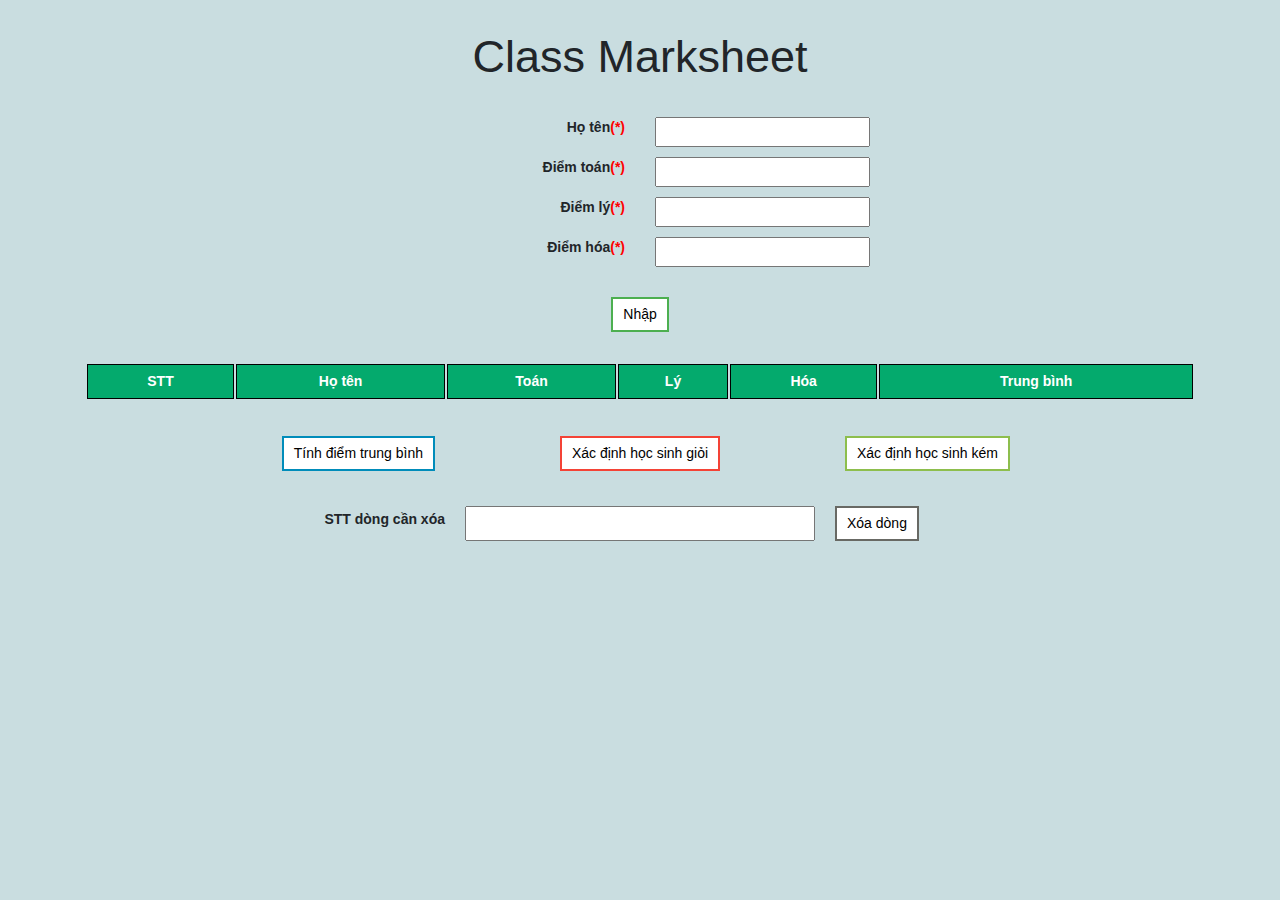
==== ClassMarksheet/index.html @ f197df77 "Add files via upload" ====
<!DOCTYPE html>
<html lang="en">
<head>
    <meta charset="UTF-8">
    <meta http-equiv="X-UA-Compatible" content="IE=edge">
    <meta name="viewport" content="width=device-width, initial-scale=1.0">
    <title>ClassMarksheet</title>
    

    <script src="https://ajax.googleapis.com/ajax/libs/jquery/3.5.1/jquery.min.js"></script>
    <script src="asm3.js"></script>

    <script src="https://cdn.jsdelivr.net/npm/bootstrap@5.0.0-beta2/dist/js/bootstrap.bundle.min.js" integrity="sha384-b5kHyXgcpbZJO/tY9Ul7kGkf1S0CWuKcCD38l8YkeH8z8QjE0GmW1gYU5S9FOnJ0" crossorigin="anonymous"></script>
    <link rel="stylesheet" href="https://maxcdn.bootstrapcdn.com/bootstrap/4.5.2/css/bootstrap.min.css">

    <link rel="shortcut icon" href="#">
    <link rel="stylesheet" href="asm3.css">


    <style>
        .red {
            color: red;
            font-weight: 600;
        }
        .kem {
            color: blue;
        }
    </style>
</head>
<body>
    <div class="container">

        <div class="row header">
            <h1>Class Marksheet</h1>
        </div>

        <div class="row inputData">
            <div class="col-md-6">
                <label for="name">Họ tên <span style="color: red;">(*) </span> </label>
            </div>
            <div class="col-md-6">
                <input id="name" type="text">
            </div>
            <div class="col-md-6">
                <label for="math">Điểm toán <span style="color: red;">(*) </span> </label>
            </div>
            <div class="col-md-6">
                <input id="math" type="number">
            </div>
            <div class="col-md-6">
                <label for="physical">Điểm lý <span style="color: red;">(*) </span> </label>
            </div>
            <div class="col-md-6">
                <input id="physical" type="number">
            </div>
            <div class="col-md-6">
                <label for="chemistry">Điểm hóa <span style="color: red;">(*) </span> </label>
            </div>
            <div class="col-md-6">
                <input id="chemistry" type="number">
            </div>
        </div>
        <div class="row Nhap">
            <button id="btnNhap" class="button">Nhập</button>
        </div>
        <div class="row tbl">
            <table id="myTable">
                <tr>
                    <th>STT</th>
                    <th>Họ tên</th>
                    <th>Toán</th>
                    <th>Lý</th>
                    <th>Hóa</th>
                    <th>Trung bình</th>
                </tr>
                
            </table>
        </div>
        <div class="row Tinh">
            <div class="col-md-4 right">
                <button id="btnDiemTB" class="button">Tính điểm trung bình</button>
            </div>
            <div class="col-md-4">
                <button id="btnXepLoai" class="button">Xác định học sinh giỏi</button>
            </div>
            <div class="col-md-4 left">
                <button id="btnKem" class="button">Xác định học sinh kém </button>
            </div>
        </div>
        <div class="row xoaDong">
            <div class="col-lg-4 right">
                <label for="rowDel">STT dòng cần xóa </label>
            </div>
            <div class="col-lg-4">
                <input type="number" id="rowDel" min="1">
            </div>
            <div class="col-lg-4 left">
                <button id="btnXoa" class="button">Xóa dòng</button>
            </div>
        </div>
    </div>


</body>
</html>
---- ClassMarksheet/asm3.css ----
* {
    box-sizing: border-box;
}
body {
    width: 100%;
}

/*  */
.header {
    margin-top: 30px;
    display: flex;
    justify-content: center;
}
/*  */
.inputData {

    margin-top: 25px;
    font-weight: 700;
}
.inputData div {
    padding-bottom: 10px;
}

/*  */
.Nhap {
    display: flex;
    justify-content: center;
    margin-top: 20px;
}

.tbl {
    margin: auto;
    margin-top: 30px;
    /* padding: 0px 15px; */
}

.Tinh {
    margin-top: 15px;
    
}
.Tinh div {
    margin-top: 20px;
    display: flex;
    justify-content: center;
}

.xoaDong {
    margin-top: 30px;
    margin-bottom: 60px;

}
.xoaDong div {
    padding: 5px;
    display: flex;
    justify-content: center;
}

/* -------- Định dạng nút nhấn ---------*/
.button {
    border: none;
    padding: 5px 10px;
    text-align: center;   
    font-size: 12px;
    transition-duration: 0.4s;
    cursor: pointer;
}

#btnNhap {
    background-color: white; 
    color: black; 
    border: 2px solid #4CAF50;
}
#btnNhap:hover {
    background-color: #4CAF50;
    color: white;
}

#btnDiemTB {
    background-color: white; 
    color: black; 
    border: 2px solid #008CBA;
}
#btnDiemTB:hover {
    background-color: #008CBA;
    color: white;
}

#btnXepLoai {
    background-color: white; 
    color: black; 
    border: 2px solid #f44336;
}
#btnXepLoai:hover {
    background-color: #f44336;
    color: white;
}

#btnKem {
    background-color: white; 
    color: black; 
    border: 2px solid #8dbe4d;
}
#btnKem:hover {
    background-color: #4a7511;
    color: white;
}

#btnXoa {
    background-color: white; 
    color: black; 
    border: 2px solid #686964;
}
#btnXoa:hover {
    background-color: #686964;
    color: white;
}

/* -------- Định dạng bảng ---------*/


.tbl table {
    width: 100%;
    border-collapse: separate;
}
.tbl th, td {
    border: 1px solid black;
    text-align: center;
    padding: 6px;
}
.tbl th {
    background-color: #04AA6D;
    color: white;
}
tr:nth-child(odd) {
    background-color: rgb(207, 216, 224);
}
tr:nth-child(even) {
    background-color: white;
}

tr:hover {
    background-color: rgb(222, 211, 243);
}



/* -------- Reponsive ---------*/
@media screen and (max-width: 767px){
    body {
        background-color: rgb(228, 231, 213);
    }
    .container .header h1 {
        font-size: 30px;
    }
    
    .inputData input {
        width: 100%;
    }
    .inputData label {
        display: flex;
        justify-content: center;
        font-size: 12px;
        margin-bottom: -5px;

    }
 
    .xoaDong label {
        font-weight: 700;
        font-size: 12px;
    }
    .xoaDong input {
        width: 100%;
        margin: 0px 10px;
    }
    .button {
        font-size: 12px;
    }
    .tbl th, td {
        font-size: 12px;
    }



}



@media screen and (min-width: 768px){
    body {
        background-color: rgb(201, 221, 224);
    }
    .container .header h1 {
        font-size: 45px;
    }
    /*  */
    .inputData label {
        display: flex;
        justify-content: right;
        font-size: 14px;

    }
    .inputData input {
        display: flex;
        align-items: center;

    }
    /*  */
    
    .xoaDong label {
        font-weight: 700;
        font-size: 14px;
    }
    .xoaDong input {
        width: 100%;
        margin: 0px 10px;
    }
    .button {
        font-size: 14px;
    }
    .tbl th, td {
        font-size: 14px;
    }
    .Tinh .right {
        display: flex;
        justify-content: right;
    }
    .Tinh .left {
        display: flex;
        justify-content: left;
    }

}

@media screen and (min-width: 992px) {
    .xoaDong .right {
        display: flex;
        justify-content: right;
        align-items: center;
    }

    .xoaDong .left {
        display: flex;
        justify-content: left;
    }
}
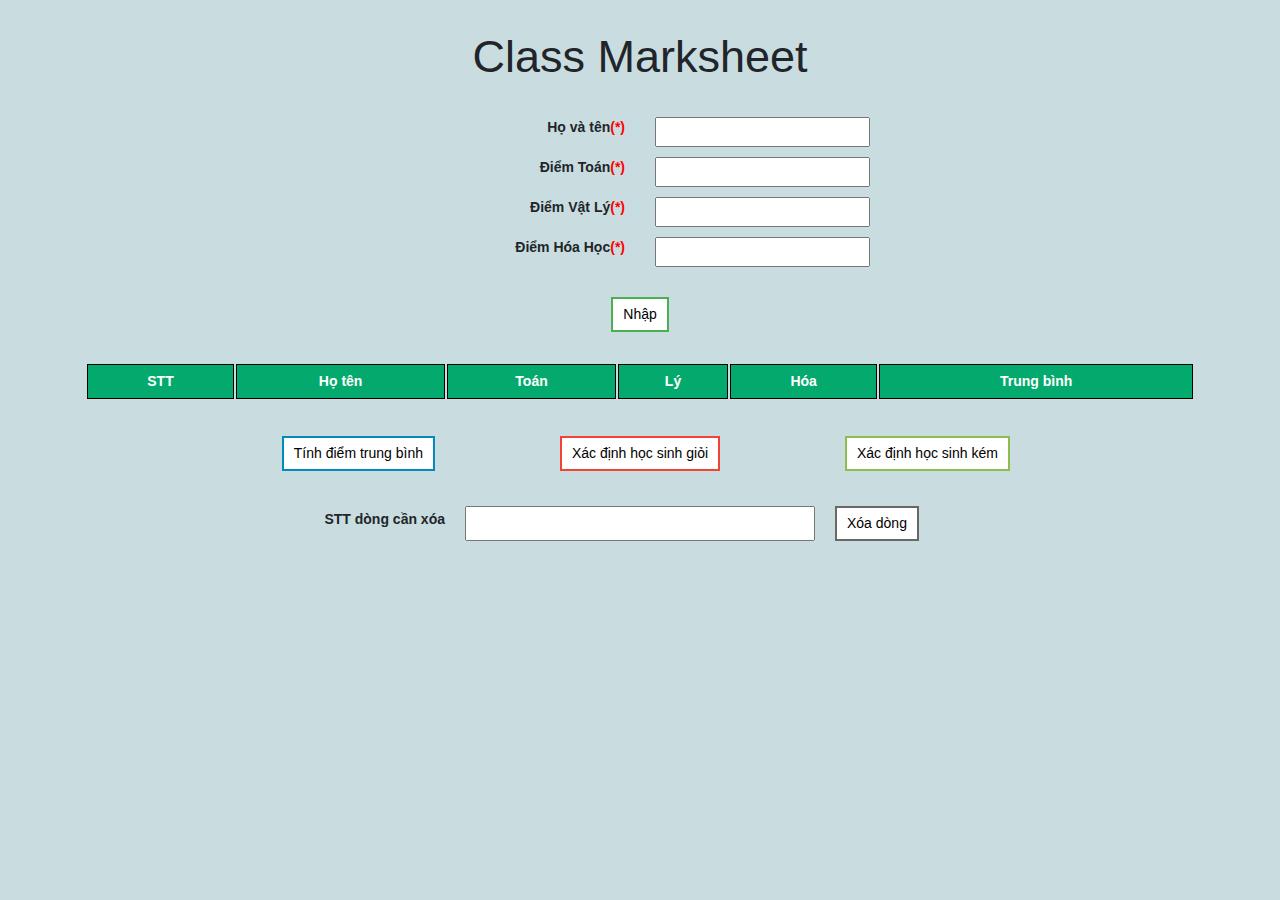
==== commit 860c675f: "Update index.html" ====
--- a/ClassMarksheet/index.html
+++ b/ClassMarksheet/index.html
@@ -36,25 +36,25 @@
 
         <div class="row inputData">
             <div class="col-md-6">
-                <label for="name">Họ tên <span style="color: red;">(*) </span> </label>
+                <label for="name">Họ và tên <span style="color: red;">(*) </span> </label>
             </div>
             <div class="col-md-6">
                 <input id="name" type="text">
             </div>
             <div class="col-md-6">
-                <label for="math">Điểm toán <span style="color: red;">(*) </span> </label>
+                <label for="math">Điểm Toán <span style="color: red;">(*) </span> </label>
             </div>
             <div class="col-md-6">
                 <input id="math" type="number">
             </div>
             <div class="col-md-6">
-                <label for="physical">Điểm lý <span style="color: red;">(*) </span> </label>
+                <label for="physical">Điểm Vật Lý <span style="color: red;">(*) </span> </label>
             </div>
             <div class="col-md-6">
                 <input id="physical" type="number">
             </div>
             <div class="col-md-6">
-                <label for="chemistry">Điểm hóa <span style="color: red;">(*) </span> </label>
+                <label for="chemistry">Điểm Hóa Học <span style="color: red;">(*) </span> </label>
             </div>
             <div class="col-md-6">
                 <input id="chemistry" type="number">
@@ -102,4 +102,4 @@
 
 
 </body>
-</html>+</html>
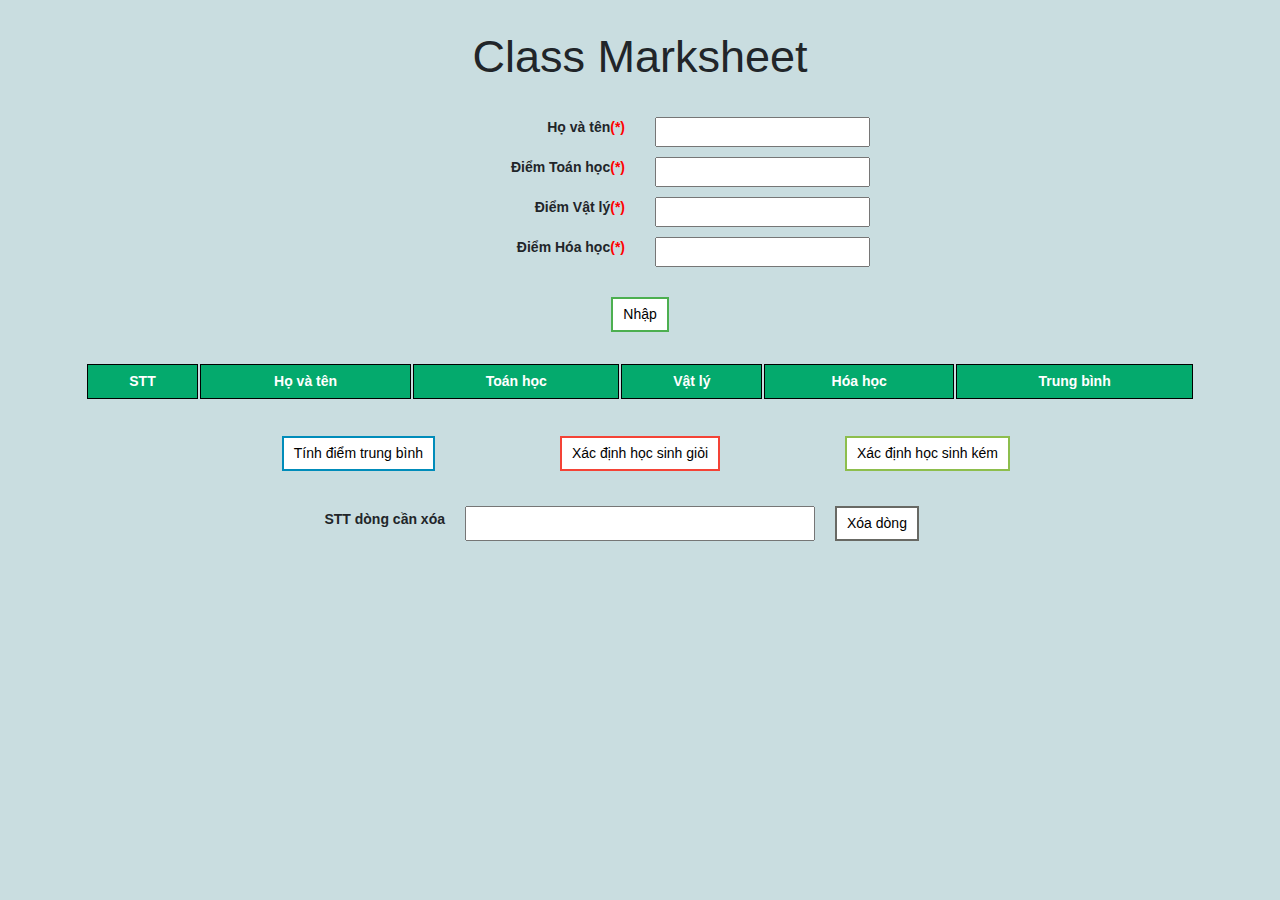
==== commit 6e70d5dd: "Add files via upload" ====
--- a/ClassMarksheet/index.html
+++ b/ClassMarksheet/index.html
@@ -19,11 +19,12 @@
 
     <style>
         .red {
+            font-weight: 600;
             color: red;
-            font-weight: 600;
         }
         .kem {
             color: blue;
+            font-weight: 600;
         }
     </style>
 </head>
@@ -36,25 +37,25 @@
 
         <div class="row inputData">
             <div class="col-md-6">
-                <label for="name">Họ và tên <span style="color: red;">(*) </span> </label>
+                <label for="name">Họ và tên <span style="color: red;"> (*) </span> </label>
             </div>
             <div class="col-md-6">
                 <input id="name" type="text">
             </div>
             <div class="col-md-6">
-                <label for="math">Điểm Toán <span style="color: red;">(*) </span> </label>
+                <label for="math">Điểm Toán học <span style="color: red;"> (*) </span> </label>
             </div>
             <div class="col-md-6">
                 <input id="math" type="number">
             </div>
             <div class="col-md-6">
-                <label for="physical">Điểm Vật Lý <span style="color: red;">(*) </span> </label>
+                <label for="physical">Điểm Vật lý <span style="color: red;"> (*) </span> </label>
             </div>
             <div class="col-md-6">
                 <input id="physical" type="number">
             </div>
             <div class="col-md-6">
-                <label for="chemistry">Điểm Hóa Học <span style="color: red;">(*) </span> </label>
+                <label for="chemistry">Điểm Hóa học <span style="color: red;"> (*) </span> </label>
             </div>
             <div class="col-md-6">
                 <input id="chemistry" type="number">
@@ -67,10 +68,10 @@
             <table id="myTable">
                 <tr>
                     <th>STT</th>
-                    <th>Họ tên</th>
-                    <th>Toán</th>
-                    <th>Lý</th>
-                    <th>Hóa</th>
+                    <th>Họ và tên</th>
+                    <th>Toán học</th>
+                    <th>Vật lý</th>
+                    <th>Hóa học</th>
                     <th>Trung bình</th>
                 </tr>
                 
@@ -102,4 +103,4 @@
 
 
 </body>
-</html>
+</html>--- a/ClassMarksheet/asm3.css
+++ b/ClassMarksheet/asm3.css
@@ -101,7 +101,7 @@
     border: 2px solid #8dbe4d;
 }
 #btnKem:hover {
-    background-color: #4a7511;
+    background-color: #579406;
     color: white;
 }
 
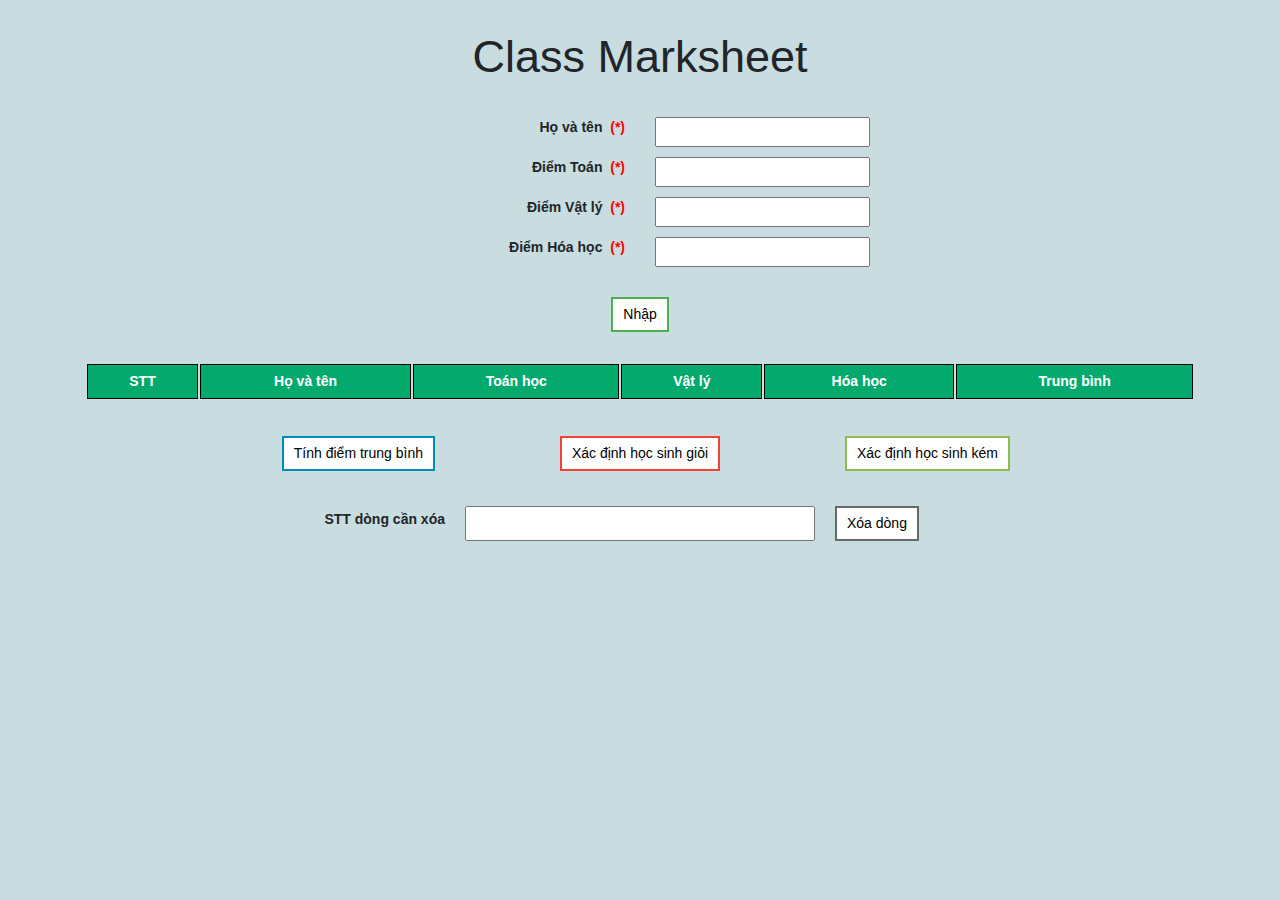
==== commit a548365b: "Update index.html" ====
--- a/ClassMarksheet/index.html
+++ b/ClassMarksheet/index.html
@@ -37,25 +37,25 @@
 
         <div class="row inputData">
             <div class="col-md-6">
-                <label for="name">Họ và tên <span style="color: red;"> (*) </span> </label>
+                <label for="name">Họ và tên &nbsp;<span style="color: red;"> (*) </span> </label>
             </div>
             <div class="col-md-6">
                 <input id="name" type="text">
             </div>
             <div class="col-md-6">
-                <label for="math">Điểm Toán học <span style="color: red;"> (*) </span> </label>
+                <label for="math">Điểm Toán &nbsp;<span style="color: red;"> (*) </span> </label>
             </div>
             <div class="col-md-6">
                 <input id="math" type="number">
             </div>
             <div class="col-md-6">
-                <label for="physical">Điểm Vật lý <span style="color: red;"> (*) </span> </label>
+                <label for="physical">Điểm Vật lý &nbsp;<span style="color: red;"> (*) </span> </label>
             </div>
             <div class="col-md-6">
                 <input id="physical" type="number">
             </div>
             <div class="col-md-6">
-                <label for="chemistry">Điểm Hóa học <span style="color: red;"> (*) </span> </label>
+                <label for="chemistry">Điểm Hóa học &nbsp;<span style="color: red;"> (*) </span> </label>
             </div>
             <div class="col-md-6">
                 <input id="chemistry" type="number">
@@ -103,4 +103,4 @@
 
 
 </body>
-</html>+</html>
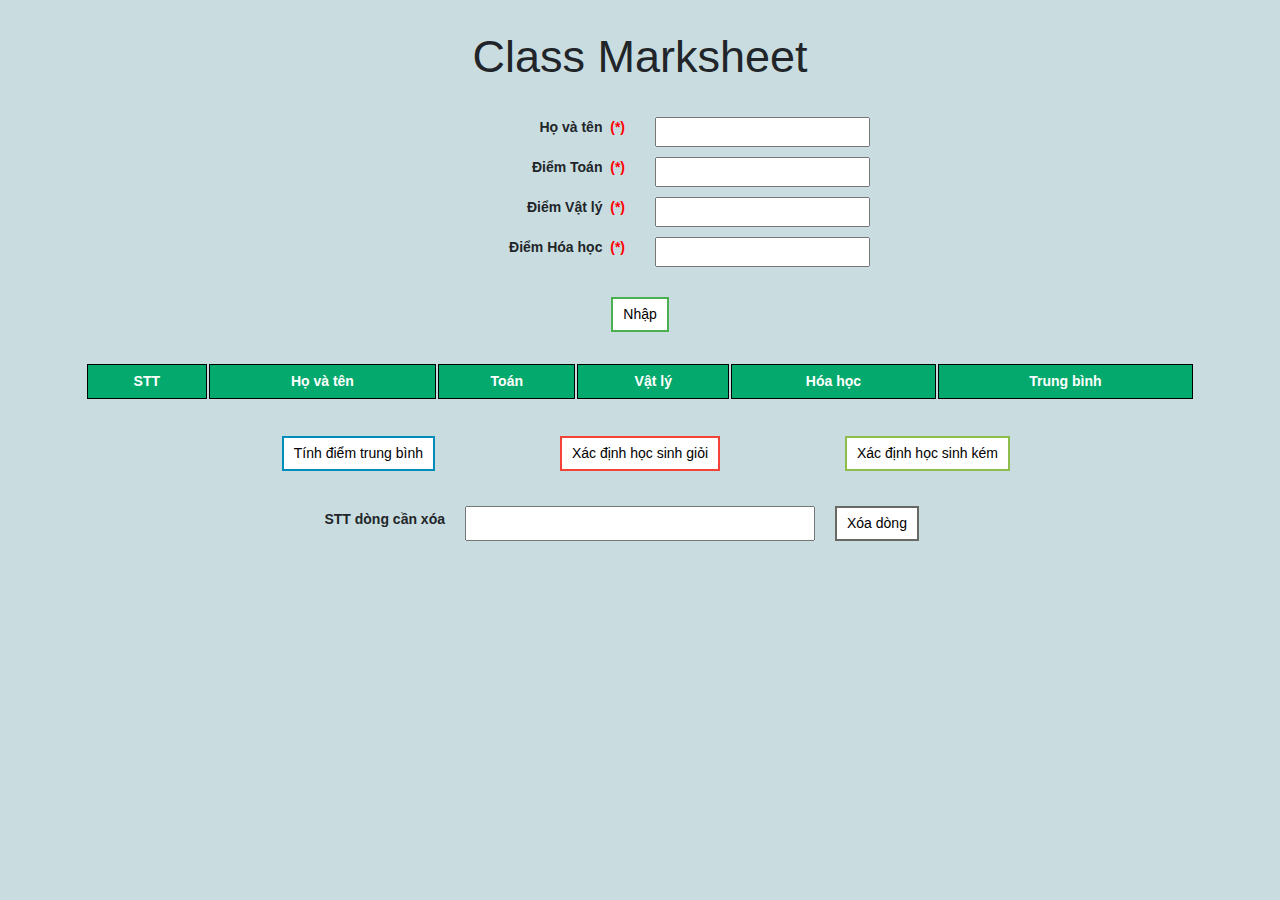
==== commit 231fe394: "Update index.html" ====
--- a/ClassMarksheet/index.html
+++ b/ClassMarksheet/index.html
@@ -69,7 +69,7 @@
                 <tr>
                     <th>STT</th>
                     <th>Họ và tên</th>
-                    <th>Toán học</th>
+                    <th>Toán</th>
                     <th>Vật lý</th>
                     <th>Hóa học</th>
                     <th>Trung bình</th>
